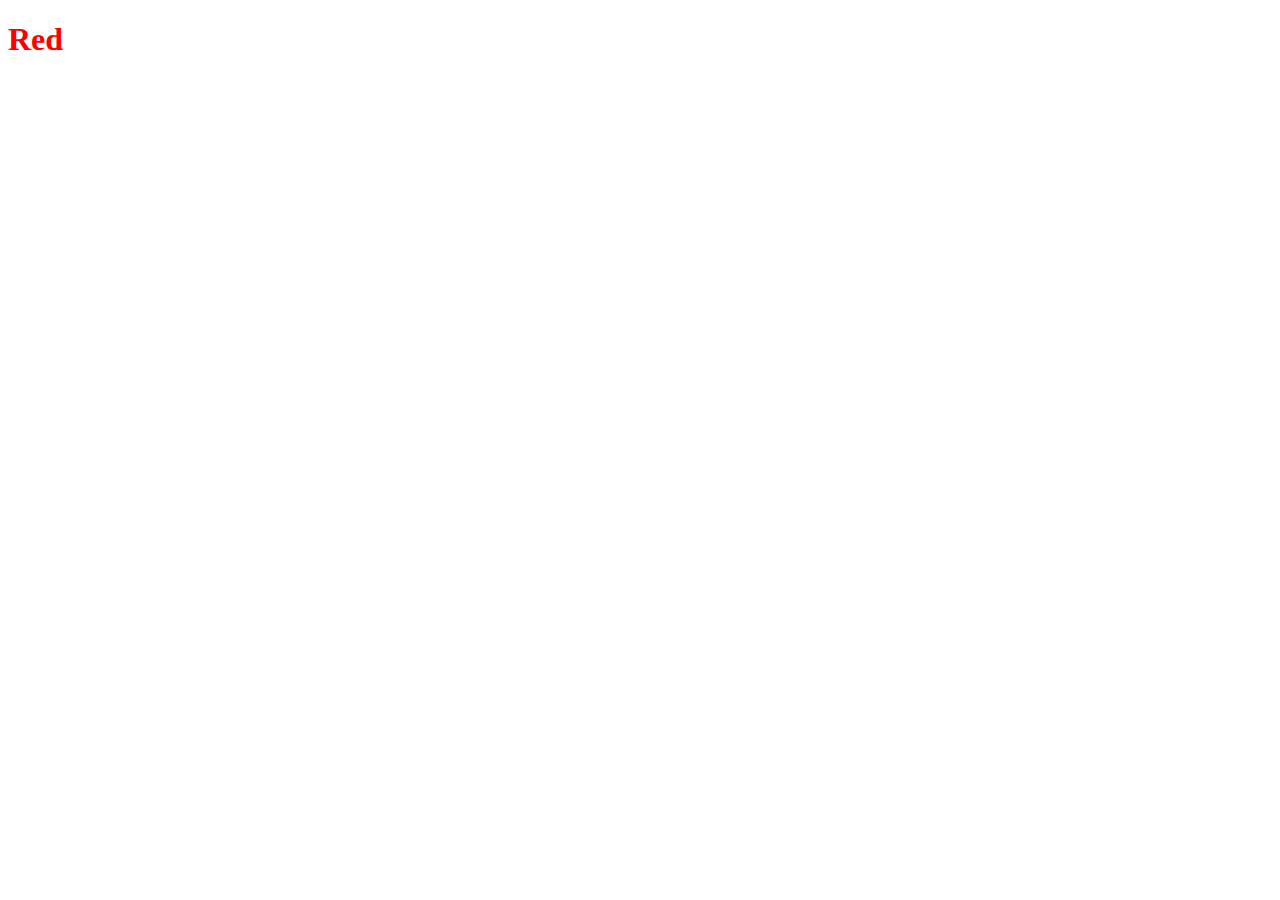
==== CSS/index.html @ 6ae84f5f "working with css" ====
<!DOCTYPE html>
<html lang="pt-br">
<head>
    <meta charset="UTF-8">
    <meta name="viewport" content="width=device-width, initial-scale=1.0">
    <link rel="stylesheet" type="text/css" href="styles.css">
    <title>Learning CSS</title>
</head>
<body>
    <h1>Red</h1>
</body>
</html>
---- CSS/styles.css ----
h1 {
    color: red;
}
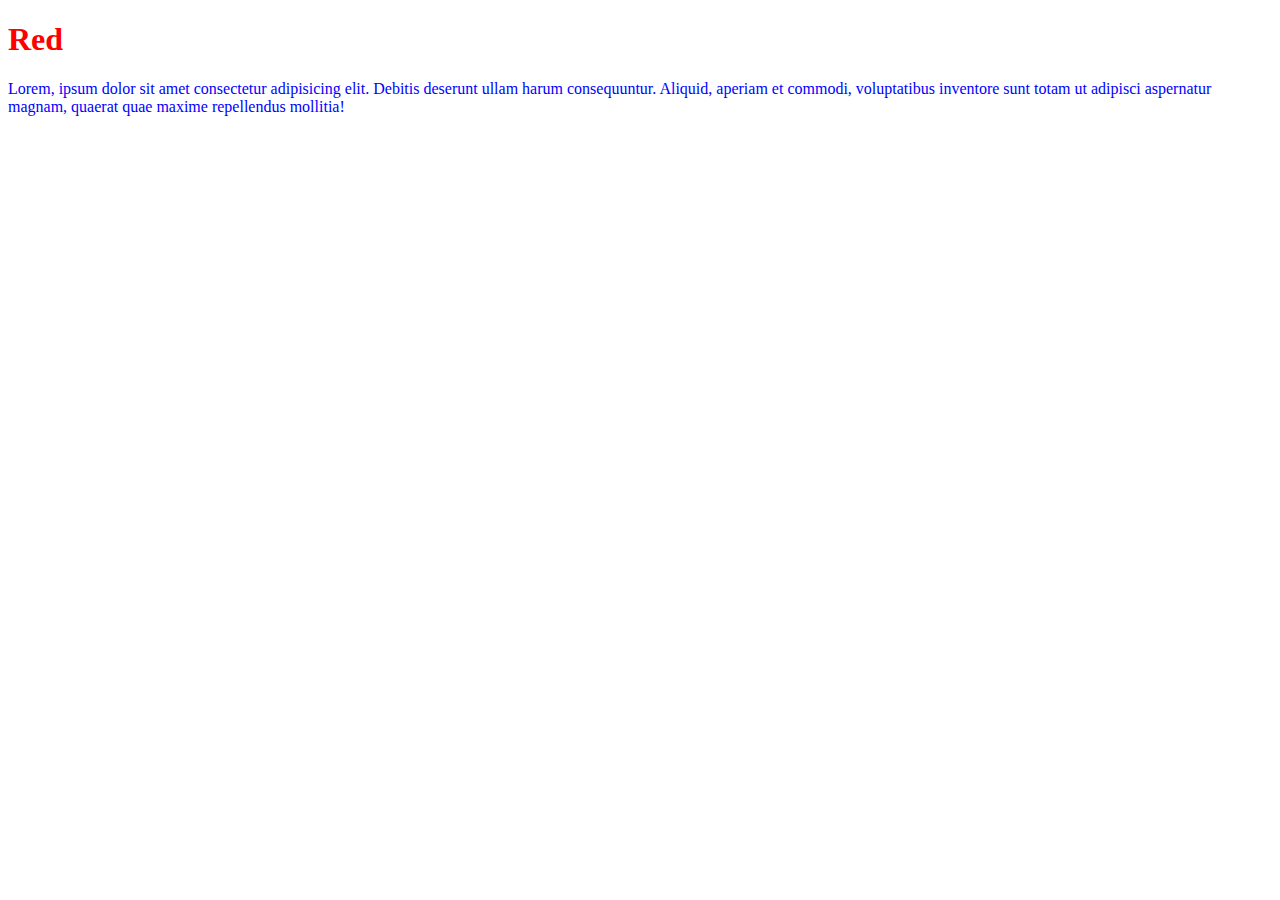
==== commit 01a95da8: "comment sintaxe" ====
--- a/CSS/index.html
+++ b/CSS/index.html
@@ -8,5 +8,6 @@
 </head>
 <body>
     <h1>Red</h1>
+    <p>Lorem, ipsum dolor sit amet consectetur adipisicing elit. Debitis deserunt ullam harum consequuntur. Aliquid, aperiam et commodi, voluptatibus inventore sunt totam ut adipisci aspernatur magnam, quaerat quae maxime repellendus mollitia!</p>
 </body>
 </html>--- a/CSS/styles.css
+++ b/CSS/styles.css
@@ -1,3 +1,11 @@
+/*
+    Comment on CSS!
+*/
+
 h1 {
     color: red;
+}
+
+p {
+    color: blue;
 }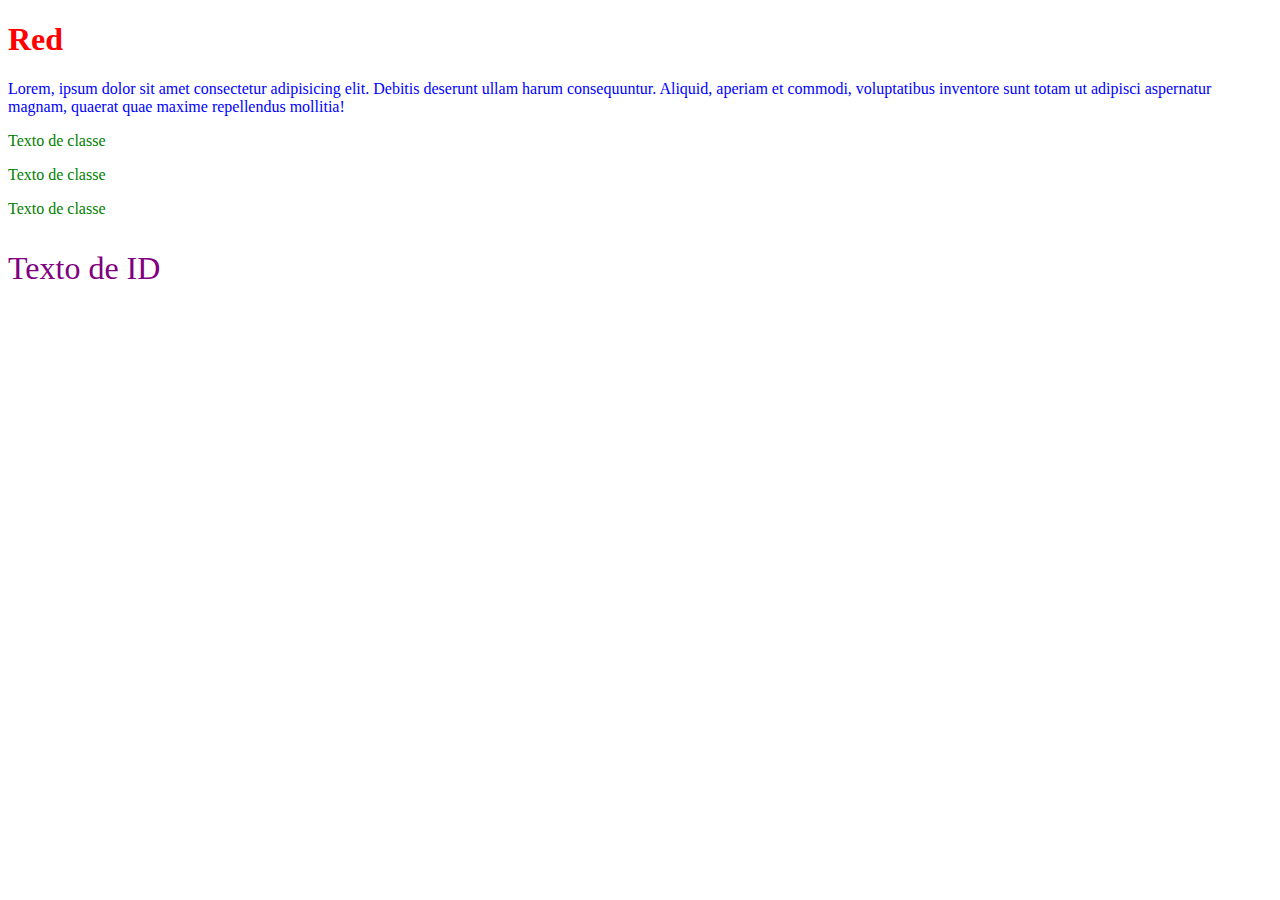
==== commit 3ed7c26b: "id and classes css" ====
--- a/CSS/index.html
+++ b/CSS/index.html
@@ -9,5 +9,11 @@
 <body>
     <h1>Red</h1>
     <p>Lorem, ipsum dolor sit amet consectetur adipisicing elit. Debitis deserunt ullam harum consequuntur. Aliquid, aperiam et commodi, voluptatibus inventore sunt totam ut adipisci aspernatur magnam, quaerat quae maxime repellendus mollitia!</p>
+    
+    <p class="p-texto">Texto de classe</p>
+    <p class="p-texto">Texto de classe</p>
+    <p class="p-texto">Texto de classe</p>
+
+    <p id="titulo-app">Texto de ID</p>
 </body>
 </html>--- a/CSS/styles.css
+++ b/CSS/styles.css
@@ -8,4 +8,13 @@
 
 p {
     color: blue;
-}+}
+
+#titulo-app {
+    color: purple;
+    font-size: 2em;
+}
+
+.p-texto {
+    color: green;
+}
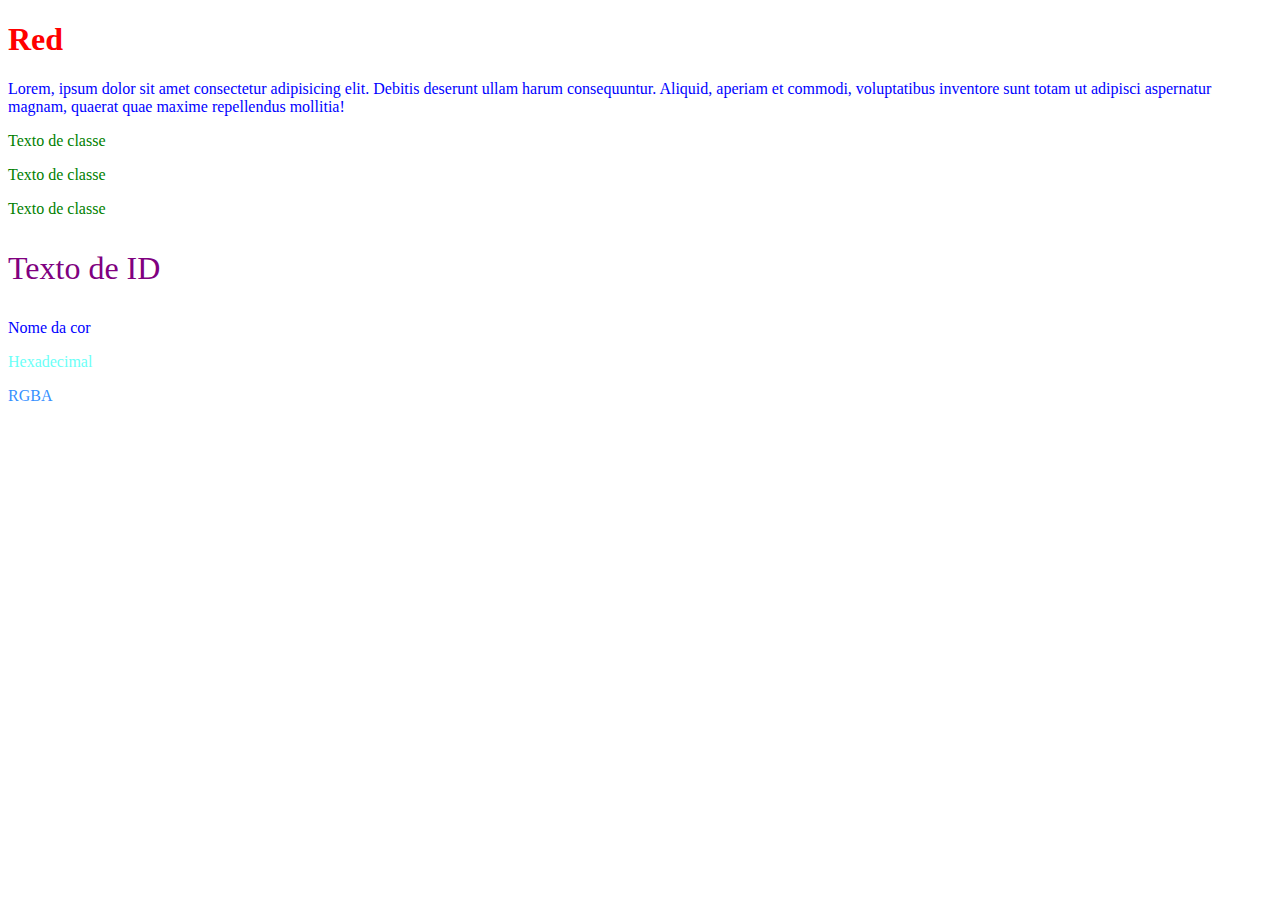
==== commit 05316a10: "different types of set colors" ====
--- a/CSS/index.html
+++ b/CSS/index.html
@@ -7,6 +7,7 @@
     <title>Learning CSS</title>
 </head>
 <body>
+    <div>
     <h1>Red</h1>
     <p>Lorem, ipsum dolor sit amet consectetur adipisicing elit. Debitis deserunt ullam harum consequuntur. Aliquid, aperiam et commodi, voluptatibus inventore sunt totam ut adipisci aspernatur magnam, quaerat quae maxime repellendus mollitia!</p>
     
@@ -15,5 +16,12 @@
     <p class="p-texto">Texto de classe</p>
 
     <p id="titulo-app">Texto de ID</p>
+    </div>
+
+    <div class="addColor">
+        <p class="colorName">Nome da cor</p>
+        <p class="hexaCodeColor">Hexadecimal</p>
+        <p class="rgba">RGBA</p>
+    </div>
 </body>
 </html>--- a/CSS/styles.css
+++ b/CSS/styles.css
@@ -18,3 +18,19 @@
 .p-texto {
     color: green;
 }
+
+/*
+    Add colors
+*/
+
+.colorName {
+    color: blue;
+}
+
+.hexaCodeColor {
+    color: #6bfff8;
+}
+
+.rgba {
+    color: rgba(54, 144, 255, 1);
+}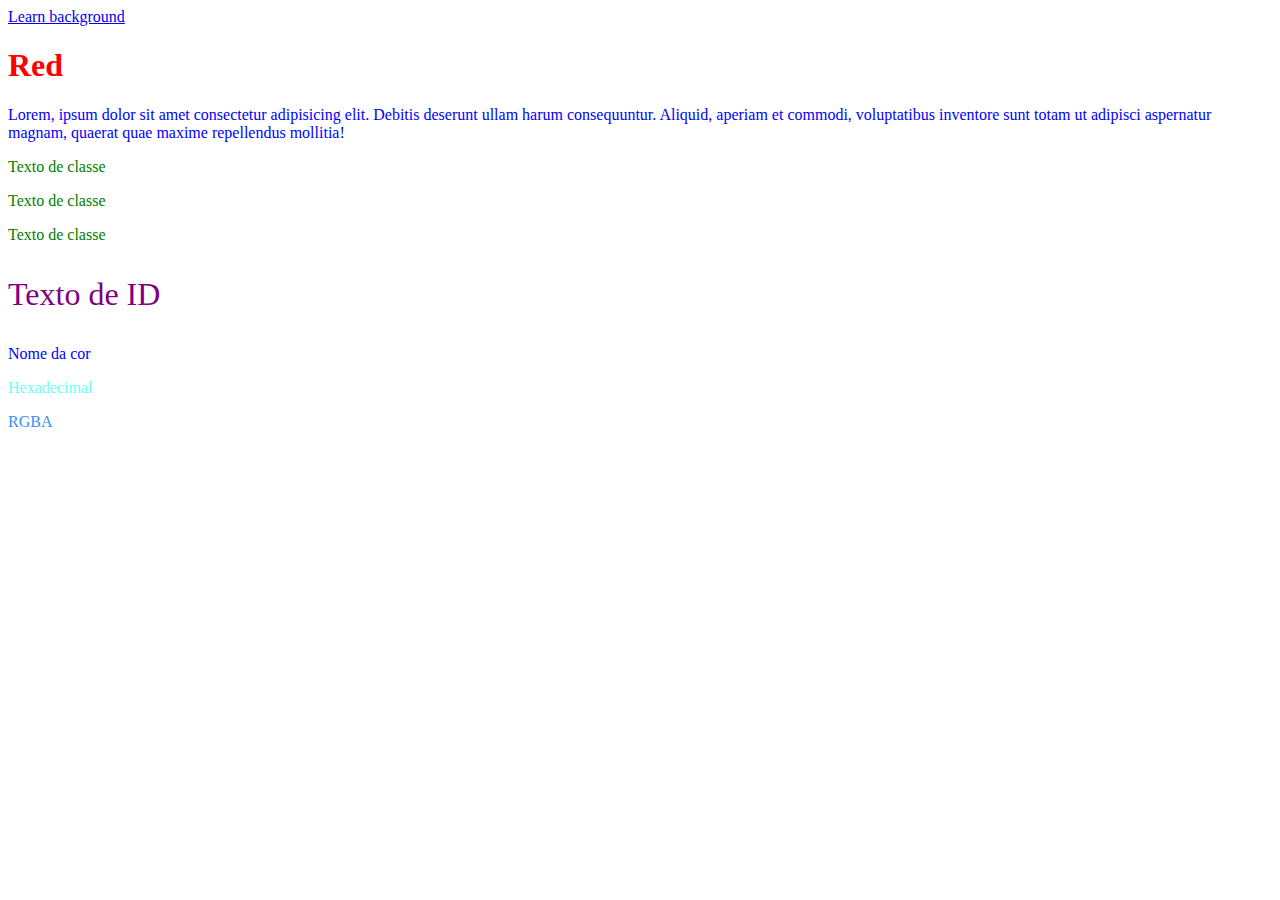
==== commit 35e1f9e3: "learning backgrounds" ====
--- a/CSS/index.html
+++ b/CSS/index.html
@@ -7,6 +7,7 @@
     <title>Learning CSS</title>
 </head>
 <body>
+    <a href="background.html">Learn background</a>
     <div>
     <h1>Red</h1>
     <p>Lorem, ipsum dolor sit amet consectetur adipisicing elit. Debitis deserunt ullam harum consequuntur. Aliquid, aperiam et commodi, voluptatibus inventore sunt totam ut adipisci aspernatur magnam, quaerat quae maxime repellendus mollitia!</p>
@@ -18,7 +19,7 @@
     <p id="titulo-app">Texto de ID</p>
     </div>
 
-    <div class="addColor">
+    <div>
         <p class="colorName">Nome da cor</p>
         <p class="hexaCodeColor">Hexadecimal</p>
         <p class="rgba">RGBA</p>
--- a/CSS/styles.css
+++ b/CSS/styles.css
@@ -33,4 +33,20 @@
 
 .rgba {
     color: rgba(54, 144, 255, 1);
+}
+
+/*
+    Background div
+*/
+
+.div-background {
+    background-image: url('../assets/soc.png');
+    height: 300px;
+    width: 430px;
+}
+
+.title-background {
+    text-align: center;
+    background-color: #000;
+    color: #fff;
 }